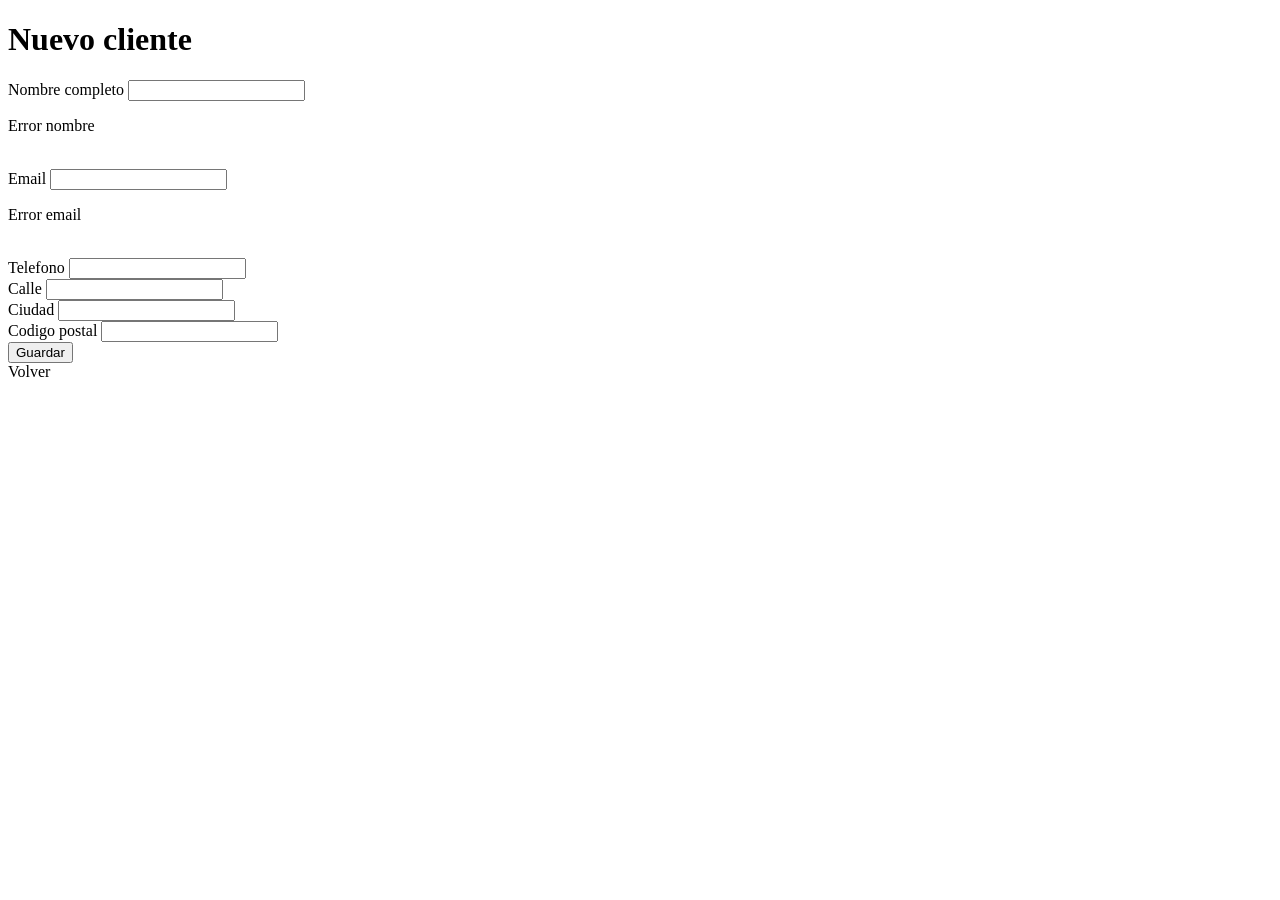
==== src/main/resources/templates/customers/form.html @ 202a7914 "WI-006: añadir formulario de alta de clientes" ====
<!DOCTYPE html>
<html lang="es" xmlns:th="http://www.thymeleaf.org">
<head>
    <meta charset="UTF-8">
    <title>Nuevo cliente</title>
</head>
<body>
<h1>Nuevo cliente</h1>
<form th:action="@{/customers}" th:object="${form}" method="post">
    <label>Nombre completo
        <input type="text" th:field="*{fullName}"/>
    </label>
    <p th:if="${#fields.hasErrors('fullName')}" th:errors="*{fullName}">Error nombre</p>
    <br/>
    <label>Email
        <input type="email" th:field="*{email}"/>
    </label>
    <p th:if="${#fields.hasErrors('email')}" th:errors="*{email}">Error email</p>
    <br/>
    <label>Telefono
        <input type="text" th:field="*{phone}"/>
    </label>
    <br/>
    <label>Calle
        <input type="text" th:field="*{address.street}"/>
    </label>
    <br/>
    <label>Ciudad
        <input type="text" th:field="*{address.city}"/>
    </label>
    <br/>
    <label>Codigo postal
        <input type="text" th:field="*{address.postalCode}"/>
    </label>
    <br/>
    <button type="submit">Guardar</button>
</form>
<a th:href="@{/customers}">Volver</a>
</body>
</html>
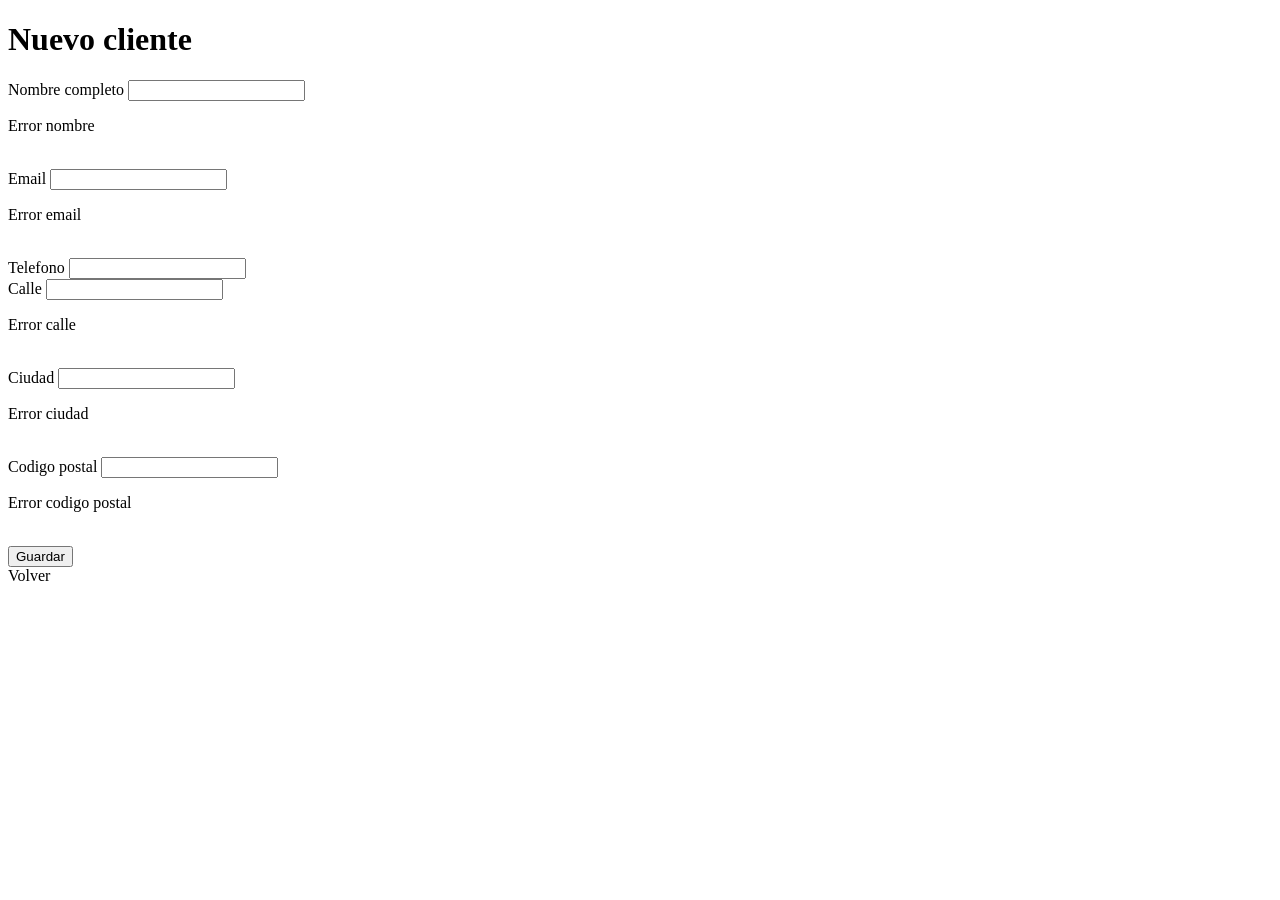
==== commit ece9037a: "WI-006: validar email y direccion minima en clientes" ====
--- a/src/main/resources/templates/customers/form.html
+++ b/src/main/resources/templates/customers/form.html
@@ -24,14 +24,17 @@
     <label>Calle
         <input type="text" th:field="*{address.street}"/>
     </label>
+    <p th:if="${#fields.hasErrors('address.street')}" th:errors="*{address.street}">Error calle</p>
     <br/>
     <label>Ciudad
         <input type="text" th:field="*{address.city}"/>
     </label>
+    <p th:if="${#fields.hasErrors('address.city')}" th:errors="*{address.city}">Error ciudad</p>
     <br/>
     <label>Codigo postal
         <input type="text" th:field="*{address.postalCode}"/>
     </label>
+    <p th:if="${#fields.hasErrors('address.postalCode')}" th:errors="*{address.postalCode}">Error codigo postal</p>
     <br/>
     <button type="submit">Guardar</button>
 </form>
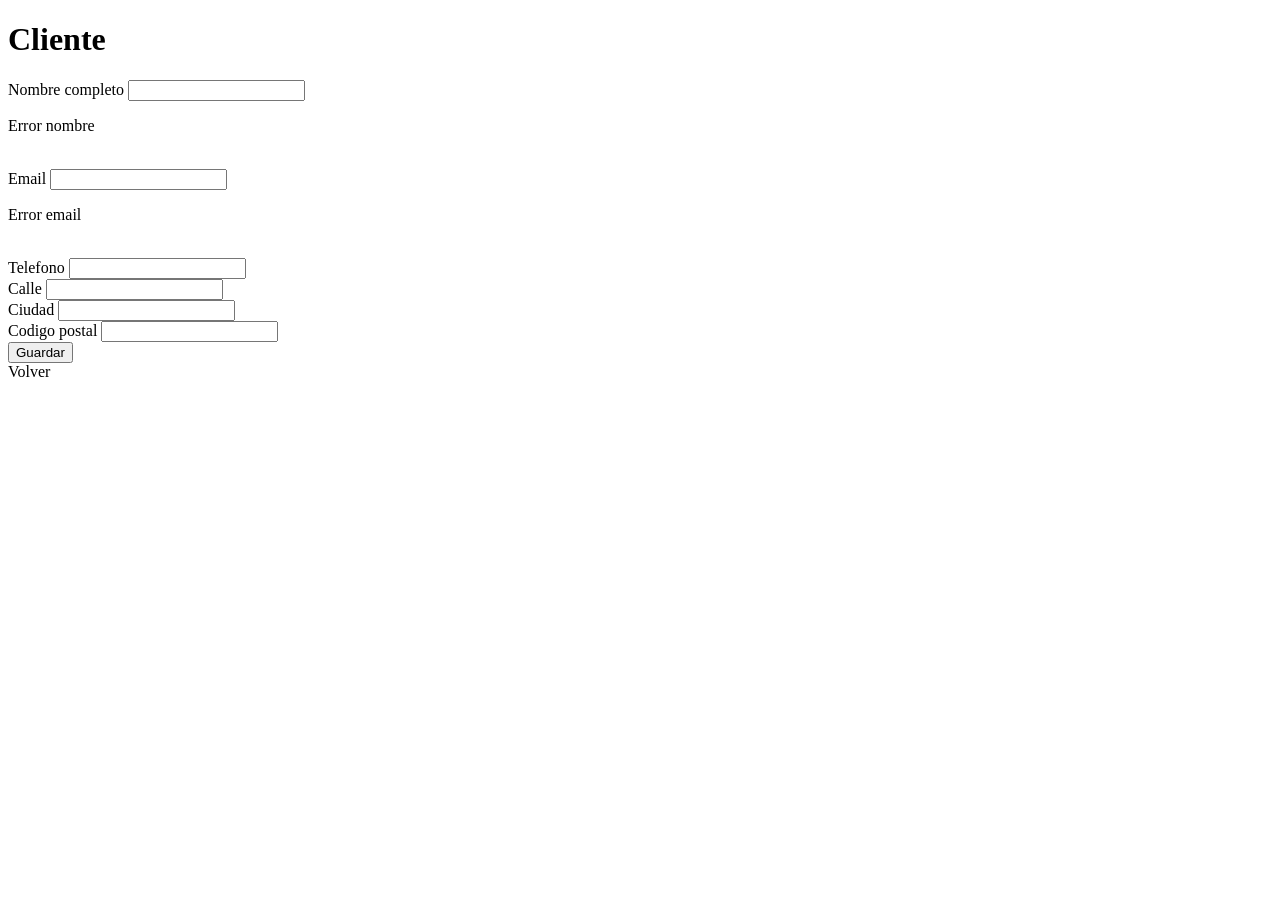
==== commit a8bfbaba: "WI-006: añadir edicion de clientes en MVC" ====
--- a/src/main/resources/templates/customers/form.html
+++ b/src/main/resources/templates/customers/form.html
@@ -2,11 +2,11 @@
 <html lang="es" xmlns:th="http://www.thymeleaf.org">
 <head>
     <meta charset="UTF-8">
-    <title>Nuevo cliente</title>
+    <title th:text="${edit} ? 'Editar cliente' : 'Nuevo cliente'">Cliente</title>
 </head>
 <body>
-<h1>Nuevo cliente</h1>
-<form th:action="@{/customers}" th:object="${form}" method="post">
+<h1 th:text="${edit} ? 'Editar cliente' : 'Nuevo cliente'">Cliente</h1>
+<form th:action="${edit} ? @{/customers/{id}(id=${customerId})} : @{/customers}" th:object="${form}" method="post">
     <label>Nombre completo
         <input type="text" th:field="*{fullName}"/>
     </label>
@@ -24,17 +24,14 @@
     <label>Calle
         <input type="text" th:field="*{address.street}"/>
     </label>
-    <p th:if="${#fields.hasErrors('address.street')}" th:errors="*{address.street}">Error calle</p>
     <br/>
     <label>Ciudad
         <input type="text" th:field="*{address.city}"/>
     </label>
-    <p th:if="${#fields.hasErrors('address.city')}" th:errors="*{address.city}">Error ciudad</p>
     <br/>
     <label>Codigo postal
         <input type="text" th:field="*{address.postalCode}"/>
     </label>
-    <p th:if="${#fields.hasErrors('address.postalCode')}" th:errors="*{address.postalCode}">Error codigo postal</p>
     <br/>
     <button type="submit">Guardar</button>
 </form>
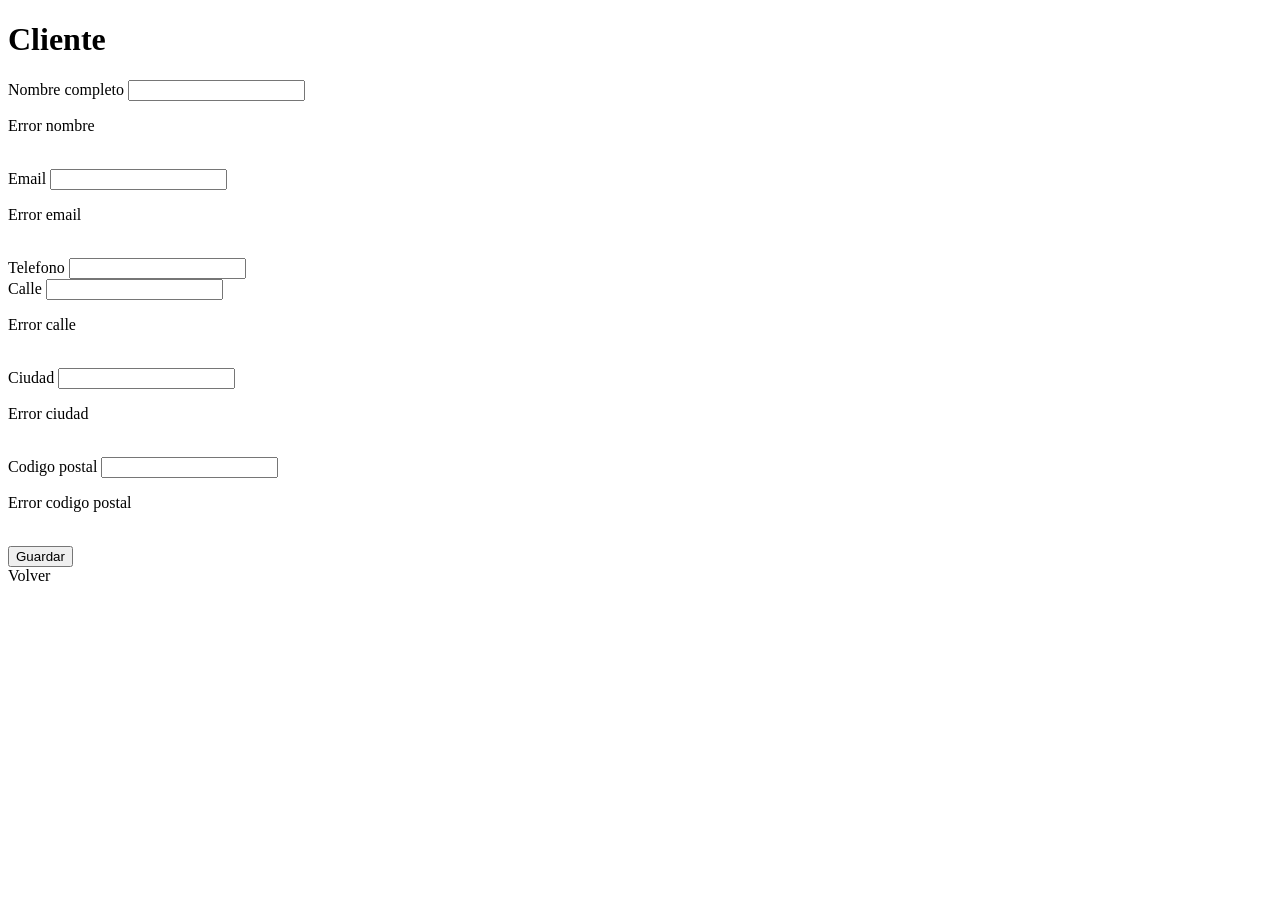
==== commit 0b2f4684: "Merge branch 'featuretask/WI-006-implementar-crud-de-clientes'" ====
--- a/src/main/resources/templates/customers/form.html
+++ b/src/main/resources/templates/customers/form.html
@@ -24,14 +24,17 @@
     <label>Calle
         <input type="text" th:field="*{address.street}"/>
     </label>
+    <p th:if="${#fields.hasErrors('address.street')}" th:errors="*{address.street}">Error calle</p>
     <br/>
     <label>Ciudad
         <input type="text" th:field="*{address.city}"/>
     </label>
+    <p th:if="${#fields.hasErrors('address.city')}" th:errors="*{address.city}">Error ciudad</p>
     <br/>
     <label>Codigo postal
         <input type="text" th:field="*{address.postalCode}"/>
     </label>
+    <p th:if="${#fields.hasErrors('address.postalCode')}" th:errors="*{address.postalCode}">Error codigo postal</p>
     <br/>
     <button type="submit">Guardar</button>
 </form>
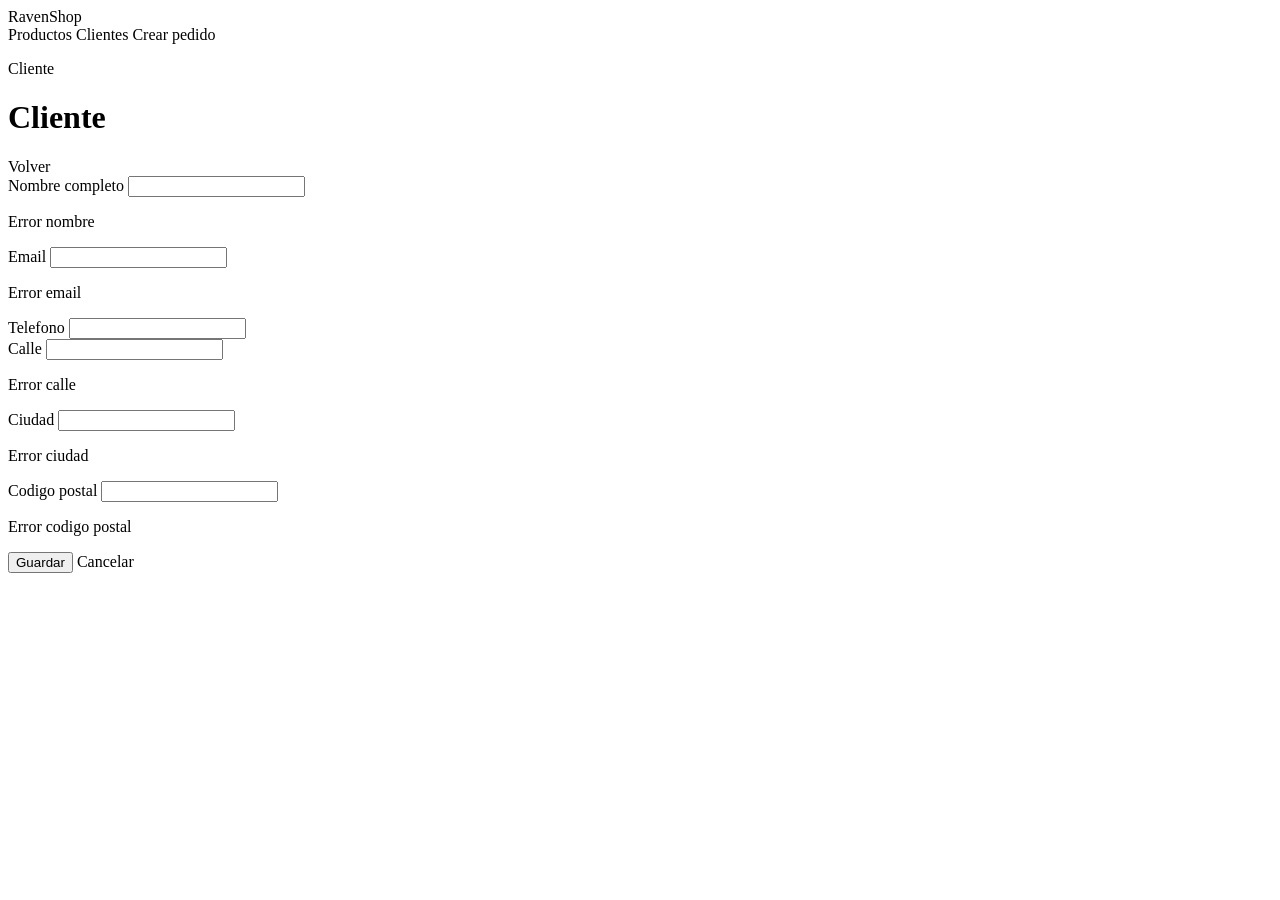
==== commit b35608dc: "Se ha mejorado el diseño de las pantallas de ravenShop" ====
--- a/src/main/resources/templates/customers/form.html
+++ b/src/main/resources/templates/customers/form.html
@@ -2,42 +2,77 @@
 <html lang="es" xmlns:th="http://www.thymeleaf.org">
 <head>
     <meta charset="UTF-8">
+    <meta name="viewport" content="width=device-width, initial-scale=1.0">
     <title th:text="${edit} ? 'Editar cliente' : 'Nuevo cliente'">Cliente</title>
+    <link rel="stylesheet" th:href="@{/css/app.css}">
 </head>
-<body>
-<h1 th:text="${edit} ? 'Editar cliente' : 'Nuevo cliente'">Cliente</h1>
-<form th:action="${edit} ? @{/customers/{id}(id=${customerId})} : @{/customers}" th:object="${form}" method="post">
-    <label>Nombre completo
-        <input type="text" th:field="*{fullName}"/>
-    </label>
-    <p th:if="${#fields.hasErrors('fullName')}" th:errors="*{fullName}">Error nombre</p>
-    <br/>
-    <label>Email
-        <input type="email" th:field="*{email}"/>
-    </label>
-    <p th:if="${#fields.hasErrors('email')}" th:errors="*{email}">Error email</p>
-    <br/>
-    <label>Telefono
-        <input type="text" th:field="*{phone}"/>
-    </label>
-    <br/>
-    <label>Calle
-        <input type="text" th:field="*{address.street}"/>
-    </label>
-    <p th:if="${#fields.hasErrors('address.street')}" th:errors="*{address.street}">Error calle</p>
-    <br/>
-    <label>Ciudad
-        <input type="text" th:field="*{address.city}"/>
-    </label>
-    <p th:if="${#fields.hasErrors('address.city')}" th:errors="*{address.city}">Error ciudad</p>
-    <br/>
-    <label>Codigo postal
-        <input type="text" th:field="*{address.postalCode}"/>
-    </label>
-    <p th:if="${#fields.hasErrors('address.postalCode')}" th:errors="*{address.postalCode}">Error codigo postal</p>
-    <br/>
-    <button type="submit">Guardar</button>
-</form>
-<a th:href="@{/customers}">Volver</a>
+<body class="app-shell">
+<header class="topbar">
+    <div class="topbar-inner">
+        <a class="brand" th:href="@{/}">
+            <span class="brand-mark" aria-hidden="true"></span>
+            <span>RavenShop</span>
+        </a>
+        <nav class="nav" aria-label="Navegacion principal">
+            <a th:href="@{/products}">Productos</a>
+            <a class="is-active" th:href="@{/customers}">Clientes</a>
+            <a th:href="@{/orders/new}">Crear pedido</a>
+        </nav>
+    </div>
+</header>
+
+<main class="page">
+    <header class="page-header">
+        <div>
+            <p class="page-kicker">Cliente</p>
+            <h1 th:text="${edit} ? 'Editar cliente' : 'Nuevo cliente'">Cliente</h1>
+        </div>
+        <div class="actions">
+            <a class="button button-secondary" th:href="@{/customers}">Volver</a>
+        </div>
+    </header>
+
+    <form class="form-panel form-grid" th:action="${edit} ? @{/customers/{id}(id=${customerId})} : @{/customers}" th:object="${form}" method="post">
+        <div class="field">
+            <label for="fullName">Nombre completo</label>
+            <input id="fullName" type="text" th:field="*{fullName}"/>
+            <p class="field-error" th:if="${#fields.hasErrors('fullName')}" th:errors="*{fullName}">Error nombre</p>
+        </div>
+
+        <div class="field">
+            <label for="email">Email</label>
+            <input id="email" type="email" th:field="*{email}"/>
+            <p class="field-error" th:if="${#fields.hasErrors('email')}" th:errors="*{email}">Error email</p>
+        </div>
+
+        <div class="field">
+            <label for="phone">Telefono</label>
+            <input id="phone" type="text" th:field="*{phone}"/>
+        </div>
+
+        <div class="field">
+            <label for="street">Calle</label>
+            <input id="street" type="text" th:field="*{address.street}"/>
+            <p class="field-error" th:if="${#fields.hasErrors('address.street')}" th:errors="*{address.street}">Error calle</p>
+        </div>
+
+        <div class="field">
+            <label for="city">Ciudad</label>
+            <input id="city" type="text" th:field="*{address.city}"/>
+            <p class="field-error" th:if="${#fields.hasErrors('address.city')}" th:errors="*{address.city}">Error ciudad</p>
+        </div>
+
+        <div class="field">
+            <label for="postalCode">Codigo postal</label>
+            <input id="postalCode" type="text" th:field="*{address.postalCode}"/>
+            <p class="field-error" th:if="${#fields.hasErrors('address.postalCode')}" th:errors="*{address.postalCode}">Error codigo postal</p>
+        </div>
+
+        <div class="actions">
+            <button type="submit">Guardar</button>
+            <a class="button button-secondary" th:href="@{/customers}">Cancelar</a>
+        </div>
+    </form>
+</main>
 </body>
 </html>
